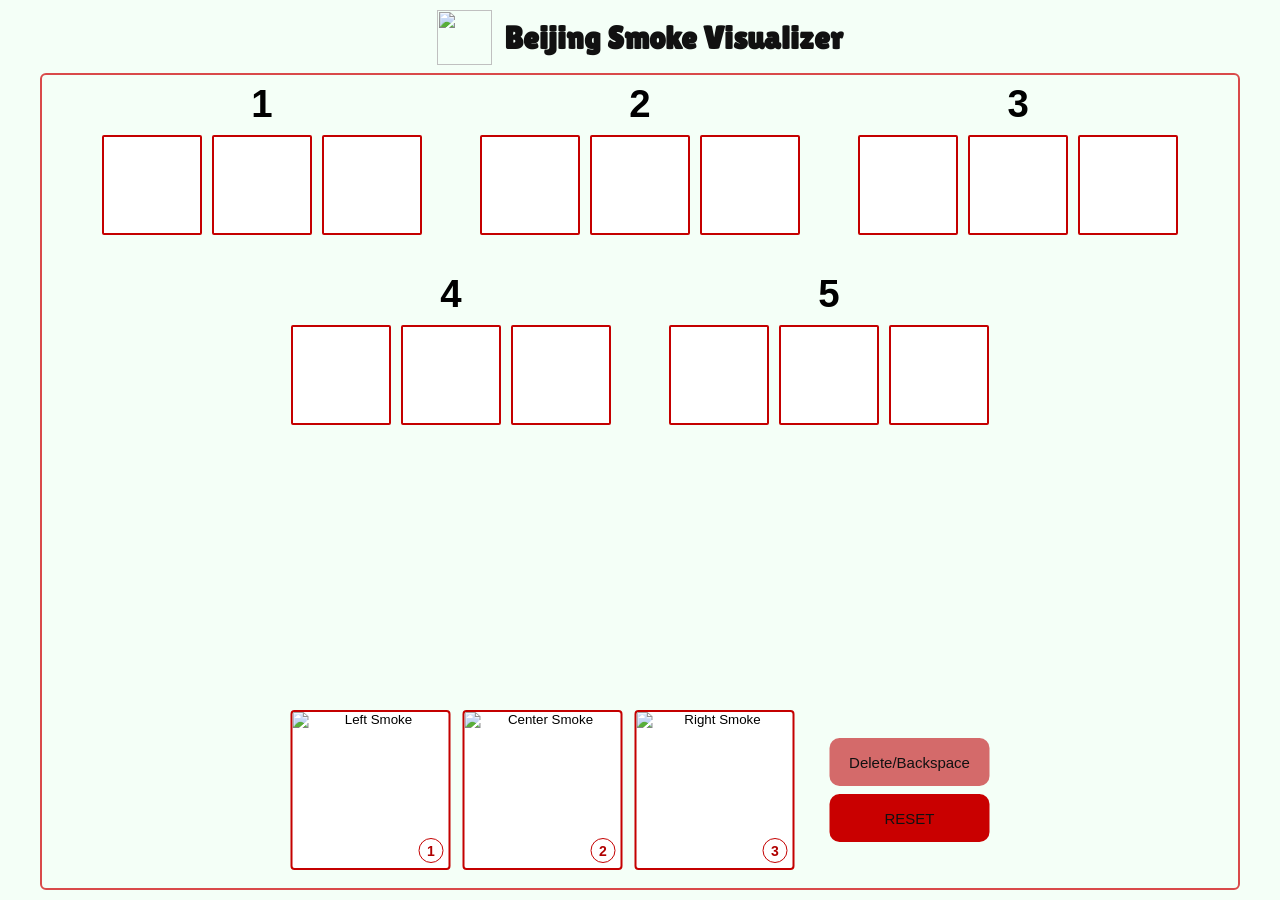
==== index.html @ 21d856bd "Add files via upload" ====
<!DOCTYPE html>
<html lang="en">
<link rel="preconnect" href="https://fonts.googleapis.com">
<link rel="preconnect" href="https://fonts.gstatic.com" crossorigin>

<link
    href="https://fonts.googleapis.com/css2?family=Lilita+One&display=swap"
    rel="stylesheet"
>

<head>
    <meta charset="UTF-8">

    <meta
        name="viewport"
        content="width=device-width, initial-scale=1.0"
    >

    <title>Beijing Smoke Visualizer</title>

    <link rel="stylesheet" href="style.css">
</head>


<body>

<main class="visualizer">

    <!-- ========================================= -->
    <!-- TITLE -->
    <!-- ========================================= -->

    <div class="titleArea">

    <img
        class="titleSmoke"
        src="images/smokedesign.png"
        alt=""
    >

    <h1>Beijing Smoke Visualizer</h1>

</div>


    <!-- ========================================= -->
    <!-- SMOKE BOARD -->
    <!-- ========================================= -->

    <section class="smokeBoard">


        <!-- ===================================== -->
        <!-- GROUP LABELS -->
        <!-- ===================================== -->

        <div class="groupLabel group1">1</div>
        <div class="groupLabel group2">2</div>
        <div class="groupLabel group3">3</div>

        <div class="groupLabel group4">4</div>
        <div class="groupLabel group5">5</div>


        <!-- ===================================== -->
        <!-- ROW 1 - 9 BOXES -->
        <!-- ===================================== -->

        <div class="smokeSlot" data-slot="1"></div>
        <div class="smokeSlot" data-slot="2"></div>
        <div class="smokeSlot" data-slot="3"></div>

        <div class="smokeSlot" data-slot="4"></div>
        <div class="smokeSlot" data-slot="5"></div>
        <div class="smokeSlot" data-slot="6"></div>

        <div class="smokeSlot" data-slot="7"></div>
        <div class="smokeSlot" data-slot="8"></div>
        <div class="smokeSlot" data-slot="9"></div>


        <!-- ===================================== -->
        <!-- ROW 2 - 6 BOXES -->
        <!-- ===================================== -->

        <div class="smokeSlot" data-slot="10"></div>
        <div class="smokeSlot" data-slot="11"></div>
        <div class="smokeSlot" data-slot="12"></div>

        <div class="smokeSlot" data-slot="13"></div>
        <div class="smokeSlot" data-slot="14"></div>
        <div class="smokeSlot" data-slot="15"></div>


        <!-- ===================================== -->
        <!-- CONTROLS -->
        <!-- ===================================== -->

        <div class="controls">

            <!-- SMOKE CHOICES -->

            <div class="smokeChoices">

                <button
                    class="smokeButton"
                    data-smoke="1"
                    type="button"
                    aria-label="Left Smoke"
                >
                    <img
                        src="images/LeftSmoke.png"
                        alt="Left Smoke"
                    >

                    <span>1</span>
                </button>


                <button
                    class="smokeButton"
                    data-smoke="2"
                    type="button"
                    aria-label="Center Smoke"
                >
                    <img
                        src="images/CenterSmoke.png"
                        alt="Center Smoke"
                    >

                    <span>2</span>
                </button>


                <button
                    class="smokeButton"
                    data-smoke="3"
                    type="button"
                    aria-label="Right Smoke"
                >
                    <img
                        src="images/RightSmoke.png"
                        alt="Right Smoke"
                    >

                    <span>3</span>
                </button>

            </div>


            <!-- ACTION BUTTONS -->

            <div class="actionButtons">

                <button
                    id="deleteButton"
                    type="button"
                >
                    Delete/Backspace
                </button>


                <button
                    id="resetButton"
                    type="button"
                >
                    RESET
                </button>

            </div>

        </div>

    </section>

</main>


<script src="script.js"></script>

</body>
</html>
---- style.css ----
/* ========================================= */
/* TITLE AREA */
/* ========================================= */

.titleArea {
    display: flex;

    justify-content: center;
    align-items: center;

    gap: 12px;

    margin-bottom: 8px;

    flex-shrink: 0;
}


/* ========================================= */
/* TITLE IMAGE */
/* ========================================= */

.titleSmoke {
    width: 55px;
    height: 55px;

    object-fit: contain;

    flex-shrink: 0;
}


/* ========================================= */
/* TITLE */
/* ========================================= */

.titleArea h1 {
    margin: 8px 0 0 0;

    font-family: "Lilita One", Arial, sans-serif;

    font-size: clamp(40px, 4.5vw, 60px);

    font-weight: normal;

    line-height: 1;

    text-align: center;

    color: #111;
}

/* ========================================= */
/* RESET */
/* ========================================= */

* {
    margin: 0;
    padding: 0;
    box-sizing: border-box;
}

html,
body {
    width: 100%;
    min-height: 100%;
}

body {
    font-family: Arial, Helvetica, sans-serif;
    background: #f4fff7;
    color: #222;
    padding: 10px;
    overflow-x: hidden;
}


/* ========================================= */
/* MAIN VISUALIZER */
/* ========================================= */

.visualizer {
    width: 100%;
    max-width: 1200px;

    height: calc(100vh - 20px);

    margin: 0 auto;

    display: flex;
    flex-direction: column;

    min-width: 0;
}


/* ========================================= */
/* TITLE */
/* ========================================= */

.visualizer h1 {
    text-align: center;

    font-size: clamp(22px, 2.5vw, 32px);
    font-weight: bold;

    margin-bottom: 8px;

    flex-shrink: 0;
}


/* ========================================= */
/* SMOKE BOARD */
/* ========================================= */

.smokeBoard {
    position: relative;

    flex: 1;
    min-height: 0;

    width: 100%;

    background: #f4fff7;

    border: 2px solid #d94a4a;
    border-radius: 6px;

    overflow: hidden;


    /* ------------------------------------- */
    /* BOX SIZE */
    /* ------------------------------------- */

    --slot-size: clamp(65px, 8vw, 100px);


    /* ------------------------------------- */
    /* SPACE INSIDE EACH 3-BOX GROUP */
    /* ------------------------------------- */

    --slot-gap: clamp(8px, 0.8vw, 12px);


    /* ------------------------------------- */
    /* LARGE SPACE BETWEEN TOP GROUPS */
    /* ------------------------------------- */

    --group-gap: clamp(50px, 4.5vw, 70px);


    /* ------------------------------------- */
    /* WIDTH OF ONE 3-BOX GROUP */
    /* ------------------------------------- */

    --group-width:
        calc(
            (var(--slot-size) * 3)
            +
            (var(--slot-gap) * 2)
        );


    /* ------------------------------------- */
    /* DISTANCE BETWEEN GROUP CENTERS */
    /* ------------------------------------- */

    --group-step:
        calc(
            var(--group-width)
            +
            var(--group-gap)
        );


    /* ------------------------------------- */
    /* TOTAL WIDTH OF TOP ROW */
    /* ------------------------------------- */

    --total-width:
        calc(
            (var(--group-width) * 3)
            +
            (var(--group-gap) * 2)
        );


    /* ------------------------------------- */
    /* LEFT EDGE OF TOP ROW */
    /* ------------------------------------- */

    --start:
        calc(
            50%
            -
            (var(--total-width) / 2)
        );
}


/* ========================================= */
/* GROUP LABELS */
/* ========================================= */

.groupLabel {
    position: absolute;

    z-index: 20;

    width: 50px;

    font-size: clamp(24px, 3vw, 40px);

    font-weight: bold;

    line-height: 1;

    color: #000;

    text-align: center;

    transform: translateX(-50%);
}


/* ========================================= */
/* TOP LABEL 1 */
/* ========================================= */

.group1 {
    left:
        calc(
            var(--start)
            +
            (var(--group-width) / 2)
        );

    top: 10px;
}


/* ========================================= */
/* TOP LABEL 2 */
/* ========================================= */

.group2 {
    left:
        calc(
            var(--start)
            +
            var(--group-step)
            +
            (var(--group-width) / 2)
        );

    top: 10px;
}


/* ========================================= */
/* TOP LABEL 3 */
/* ========================================= */

.group3 {
    left:
        calc(
            var(--start)
            +
            (var(--group-step) * 2)
            +
            (var(--group-width) / 2)
        );

    top: 10px;
}


/* ========================================= */
/* LOWER LABEL 4 */
/*
   CENTERED BETWEEN TOP GROUP 1 AND 2
*/
/* ========================================= */

.group4 {
    left:
        calc(
            var(--start)
            +
            (var(--group-step) / 2)
            +
            (var(--group-width) / 2)
        );

    top:
        calc(
            60px
            + var(--slot-size)
            + 40px
        );
}


/* ========================================= */
/* LOWER LABEL 5 */
/*
   CENTERED BETWEEN TOP GROUP 2 AND 3
*/
/* ========================================= */

.group5 {
    left:
        calc(
            var(--start)
            +
            (var(--group-step) * 1.5)
            +
            (var(--group-width) / 2)
        );

    top:
        calc(
            60px
            + var(--slot-size)
            + 40px
        );
}


/* ========================================= */
/* ALL SMOKE SLOTS */
/* ========================================= */

.smokeSlot {
    position: absolute;

    width: var(--slot-size);
    height: var(--slot-size);

    background: #ffffff;

    border: 2px solid #c40000;

    border-radius: 2px;

    display: flex;

    justify-content: center;
    align-items: center;

    overflow: hidden;
}


/* ========================================= */
/* FIRST ROW */
/* ========================================= */


/* ----------------------------------------- */
/* GROUP 1 */
/* ----------------------------------------- */

.smokeSlot[data-slot="1"] {
    left: var(--start);
    top: 60px;
}

.smokeSlot[data-slot="2"] {
    left:
        calc(
            var(--start)
            +
            var(--slot-size)
            +
            var(--slot-gap)
        );

    top: 60px;
}

.smokeSlot[data-slot="3"] {
    left:
        calc(
            var(--start)
            +
            (
                (var(--slot-size) + var(--slot-gap))
                * 2
            )
        );

    top: 60px;
}


/* ----------------------------------------- */
/* GROUP 2 */
/* ----------------------------------------- */

.smokeSlot[data-slot="4"] {
    left:
        calc(
            var(--start)
            +
            var(--group-step)
        );

    top: 60px;
}

.smokeSlot[data-slot="5"] {
    left:
        calc(
            var(--start)
            +
            var(--group-step)
            +
            var(--slot-size)
            +
            var(--slot-gap)
        );

    top: 60px;
}

.smokeSlot[data-slot="6"] {
    left:
        calc(
            var(--start)
            +
            var(--group-step)
            +
            (
                (var(--slot-size) + var(--slot-gap))
                * 2
            )
        );

    top: 60px;
}


/* ----------------------------------------- */
/* GROUP 3 */
/* ----------------------------------------- */

.smokeSlot[data-slot="7"] {
    left:
        calc(
            var(--start)
            +
            (var(--group-step) * 2)
        );

    top: 60px;
}

.smokeSlot[data-slot="8"] {
    left:
        calc(
            var(--start)
            +
            (var(--group-step) * 2)
            +
            var(--slot-size)
            +
            var(--slot-gap)
        );

    top: 60px;
}

.smokeSlot[data-slot="9"] {
    left:
        calc(
            var(--start)
            +
            (var(--group-step) * 2)
            +
            (
                (var(--slot-size) + var(--slot-gap))
                * 2
            )
        );

    top: 60px;
}


/* ========================================= */
/* SECOND ROW */
/*
       4:  □ □ □

                 5:  □ □ □
*/
/* ========================================= */


/* ----------------------------------------- */
/* GROUP 4 */
/*
   Center is exactly halfway between
   top Group 1 and top Group 2
*/
/* ----------------------------------------- */

.smokeSlot[data-slot="10"] {
    left:
        calc(
            var(--start)
            +
            (
                var(--group-step) / 2
            )
        );

    top:
        calc(
            60px
            +
            var(--slot-size)
            +
            90px
        );
}

.smokeSlot[data-slot="11"] {
    left:
        calc(
            var(--start)
            +
            (
                var(--group-step) / 2
            )
            +
            var(--slot-size)
            +
            var(--slot-gap)
        );

    top:
        calc(
            60px
            +
            var(--slot-size)
            +
            90px
        );
}

.smokeSlot[data-slot="12"] {
    left:
        calc(
            var(--start)
            +
            (
                var(--group-step) / 2
            )
            +
            (
                (var(--slot-size) + var(--slot-gap))
                * 2
            )
        );

    top:
        calc(
            60px
            +
            var(--slot-size)
            +
            90px
        );
}


/* ----------------------------------------- */
/* GROUP 5 */
/*
   Center is exactly halfway between
   top Group 2 and top Group 3
*/
/* ----------------------------------------- */

.smokeSlot[data-slot="13"] {
    left:
        calc(
            var(--start)
            +
            (
                var(--group-step) * 1.5
            )
        );

    top:
        calc(
            60px
            +
            var(--slot-size)
            +
            90px
        );
}

.smokeSlot[data-slot="14"] {
    left:
        calc(
            var(--start)
            +
            (
                var(--group-step) * 1.5
            )
            +
            var(--slot-size)
            +
            var(--slot-gap)
        );

    top:
        calc(
            60px
            +
            var(--slot-size)
            +
            90px
        );
}

.smokeSlot[data-slot="15"] {
    left:
        calc(
            var(--start)
            +
            (
                var(--group-step) * 1.5
            )
            +
            (
                (var(--slot-size) + var(--slot-gap))
                * 2
            )
        );

    top:
        calc(
            60px
            +
            var(--slot-size)
            +
            90px
        );
}


/* ========================================= */
/* SMOKE IMAGE */
/* ========================================= */

.smokeSlot img {
    width: 100%;
    height: 100%;

    object-fit: contain;

    display: block;
}


/* ========================================= */
/* CONTROLS */
/* ========================================= */

.controls {
    position: absolute;

    left: 50%;
    bottom: 18px;

    transform: translateX(-50%);

    display: flex;

    justify-content: center;
    align-items: center;

    gap: 35px;

    width: max-content;
}


/* ========================================= */
/* SMOKE CHOICES */
/* ========================================= */

.smokeChoices {
    display: flex;

    justify-content: center;
    align-items: center;

    gap: 12px;
}


/* ========================================= */
/* SMOKE BUTTONS */
/* ========================================= */

.smokeButton {
    position: relative;

    width: 160px;
    height: 160px;

    padding: 0;

    background: #ffffff;

    border: 2px solid #c40000;

    border-radius: 4px;

    overflow: hidden;

    cursor: pointer;

    transition:
        transform 0.15s ease,
        box-shadow 0.15s ease;
}

.smokeButton:hover {
    transform: translateY(-3px);

    box-shadow:
        0 5px 12px rgba(0, 0, 0, 0.15);
}

.smokeButton:active {
    transform: scale(0.94);
}


/* ========================================= */
/* BUTTON IMAGE */
/* ========================================= */

.smokeButton img {
    width: 100%;
    height: 100%;

    object-fit: contain;

    display: block;
}


/* ========================================= */
/* BUTTON NUMBER */
/* ========================================= */

.smokeButton span {
    position: absolute;

    bottom: 5px;
    right: 5px;

    width: 25px;
    height: 25px;

    display: flex;

    justify-content: center;
    align-items: center;

    background: #ffffff;

    border: 1px solid #c40000;

    border-radius: 50%;

    font-size: 14px;
    font-weight: bold;

    color: #b00000;
}


/* ========================================= */
/* ACTION BUTTONS */
/* ========================================= */

.actionButtons {
    display: flex;

    flex-direction: column;

    gap: 8px;
}


.actionButtons button {
    width: 160px;
    height: 48px;

    border: none;

    border-radius: 10px;

    font-size: 15px;
    font-weight: normal;

    cursor: pointer;

    transition:
        transform 0.15s ease,
        filter 0.15s ease;
}

.actionButtons button:hover {
    filter: brightness(1.05);
}

.actionButtons button:active {
    transform: scale(0.95);
}


/* ========================================= */
/* DELETE */
/* ========================================= */

#deleteButton {
    background: #d46a6a;
    color: #111;
}


/* ========================================= */
/* RESET */
/* ========================================= */

#resetButton {
    background: #c90000;
    color: #111;
}


/* ========================================= */
/* TABLET / SMALL LAPTOP */
/* ========================================= */

@media (max-width: 950px) {

    .smokeBoard {
        --slot-size: clamp(65px, 8.5vw, 95px);
        --slot-gap: clamp(8px, 1vw, 11px);
        --group-gap: clamp(40px, 4.5vw, 60px);
    }

    .controls {
        gap: 20px;
    }

    .smokeChoices {
        gap: 7px;
    }

    .smokeButton {
        width: 105px;
        height: 105px;
    }

    .actionButtons button {
        width: 140px;
        height: 46px;
        font-size: 14px;
    }
}


/* ========================================= */
/* MOBILE PORTRAIT */
/* ========================================= */

@media (max-width: 700px) {

    html,
    body {
        height: auto;
    }

    body {
        padding: 8px;
    }

    .visualizer {
        height: auto;
        width: 100%;
    }

    .visualizer h1 {
        font-size: 24px;
        margin-bottom: 8px;
    }

    .smokeBoard {
        position: relative;

        width: 100%;
        height: auto;

        min-height: 0;

        padding: 12px;

        display: grid;

        grid-template-columns: repeat(3, 1fr);

        grid-auto-rows: auto;

        gap: 10px;

        justify-content: center;

        overflow: visible;
    }


    /* Hide 1-5 on mobile */
    .groupLabel {
        display: none;
    }


    /* Mobile boxes */
    .smokeSlot {
        position: static;

        width: 100%;
        height: auto;

        aspect-ratio: 1 / 1;

        max-width: none;

        grid-column: auto !important;
        grid-row: auto !important;

        justify-self: stretch;
    }


    /* Mobile controls */
    .controls {
        position: static;

        transform: none;

        grid-column: 1 / -1;

        width: 100%;

        display: flex;

        flex-direction: column;

        gap: 14px;

        padding-top: 12px;
    }


    .smokeChoices {
        width: 100%;

        justify-content: center;

        gap: 8px;
    }


    .smokeButton {
        width: 90px;
        height: 90px;
    }


    .actionButtons {
        width: 100%;

        flex-direction: row;

        gap: 10px;
    }

    .actionButtons button {
        flex: 1;

        width: auto;

        height: 48px;

        font-size: 14px;
    }
}


/* ========================================= */
/* VERY SMALL PHONES */
/* ========================================= */

@media (max-width: 380px) {

    .visualizer h1 {
        font-size: 20px;
    }

    .smokeBoard {
        padding: 8px;
        gap: 7px;
    }

    .smokeButton {
        width: 72px;
        height: 72px;
    }

    .smokeButton span {
        width: 20px;
        height: 20px;

        font-size: 11px;
    }

    .actionButtons button {
        height: 44px;
        font-size: 12px;
    }
}
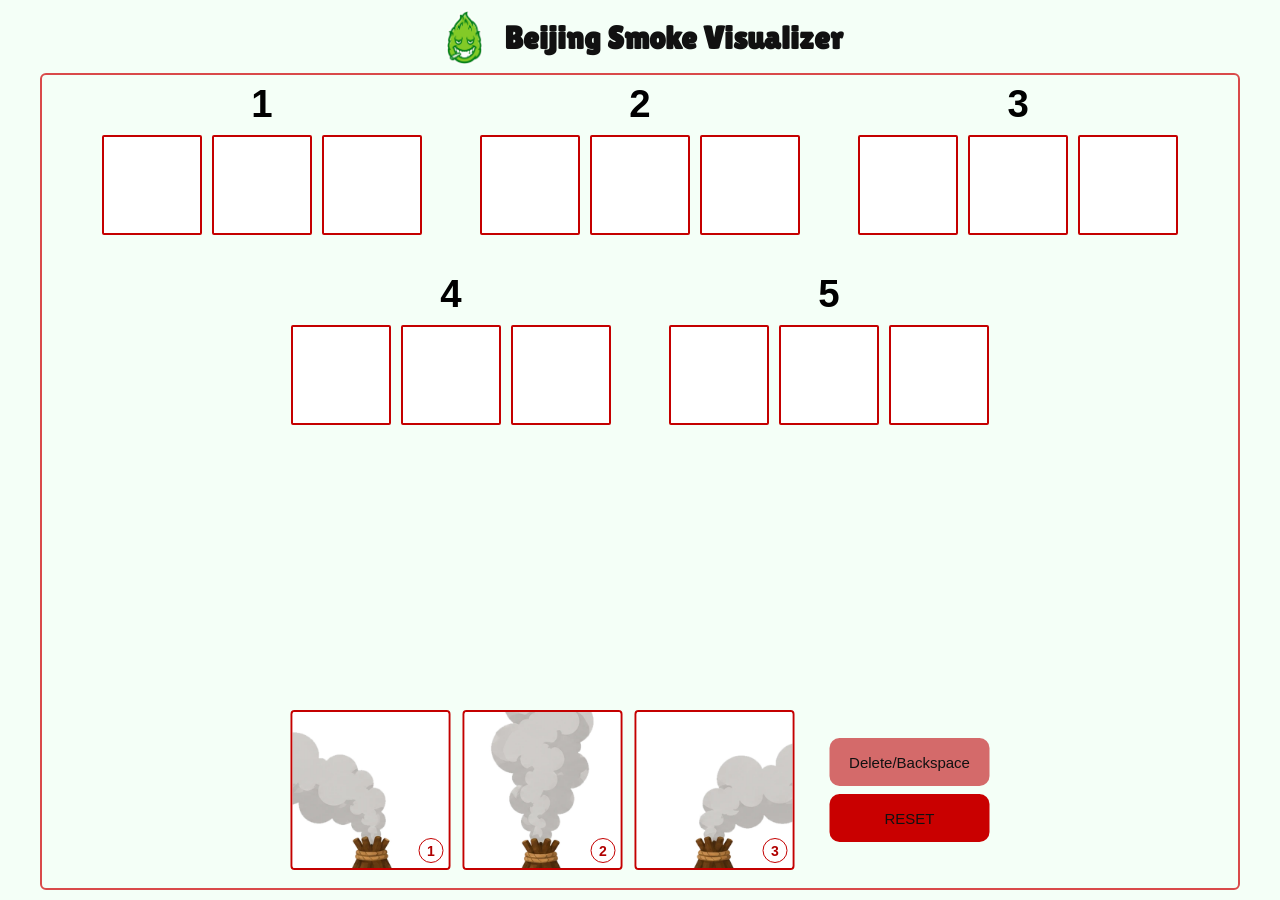
==== commit 2f757eea: "Update index.html" ====
--- a/index.html
+++ b/index.html
@@ -34,7 +34,7 @@
 
     <img
         class="titleSmoke"
-        src="images/smokedesign.png"
+        src="Images/smokedesign.png"
         alt=""
     >
 
@@ -109,7 +109,7 @@
                     aria-label="Left Smoke"
                 >
                     <img
-                        src="images/LeftSmoke.png"
+                        src="Images/LeftSmoke.png"
                         alt="Left Smoke"
                     >
 
@@ -124,7 +124,7 @@
                     aria-label="Center Smoke"
                 >
                     <img
-                        src="images/CenterSmoke.png"
+                        src="Images/CenterSmoke.png"
                         alt="Center Smoke"
                     >
 
@@ -139,7 +139,7 @@
                     aria-label="Right Smoke"
                 >
                     <img
-                        src="images/RightSmoke.png"
+                        src="Images/RightSmoke.png"
                         alt="Right Smoke"
                     >
 
@@ -180,4 +180,4 @@
 <script src="script.js"></script>
 
 </body>
-</html>+</html>
